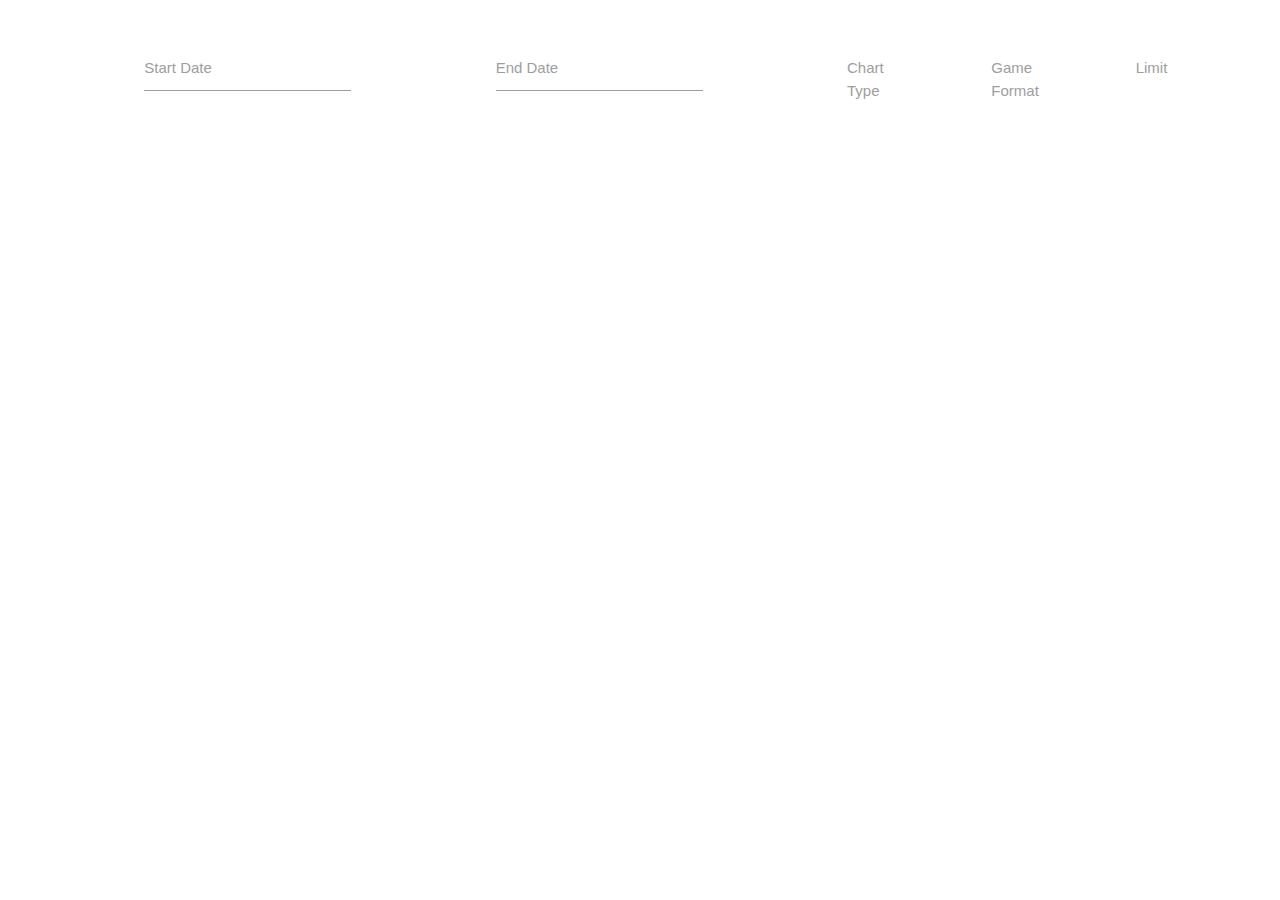
==== project/CricViz/BarChart/index.html @ fcf8f39d "project base code added" ====
<!DOCTYPE html>
<html>
  <head>
    <title>CricVix</title>
    <link rel="stylesheet" href="index.css">
    <script src="https://ajax.googleapis.com/ajax/libs/jquery/2.1.1/jquery.min.js"></script>
    <link rel="stylesheet" href="https://cdnjs.cloudflare.com/ajax/libs/materialize/1.0.0/css/materialize.min.css">

    <!-- Compiled and minified JavaScript -->
    <script src="https://cdnjs.cloudflare.com/ajax/libs/materialize/1.0.0/js/materialize.min.js"></script>
        
  
    <script src="https://d3js.org/d3.v4.min.js"></script>
</head>
<body>
    <div style="display: flex; justify-content: space-evenly;margin-top: 30px;">
        <div class="input-field">
            <input type="text" id="startDate" class="datepicker">
            <label for="startDate">Start Date</label>
        </div>
        <div class="input-field">
            <input type="text" id="endDate" class="datepicker">
            <label for="endDate">End Date</label>
        </div>
        <div class="input-field">
            <select onchange="onChartTypeChange(this)">
              <option value="Top Batsmen">Top Batsmen</option>
              <option value="Top Bowler">Top Bowler</option>
            </select>
            <label>Chart Type</label>
        </div>
        <div class="input-field">
            <select onchange="onGameFormatChange(this)">
              <option value="ODI">ODI Cricket</option>
              <option value="TEST">Test Cricket</option>
            </select>
            <label>Game Format</label>
        </div>
        <div class="input-field">
            <select onchange="onLimitChange(this)">
              <option value="10">10</option>
              <option value="20" selected>20</option>
              <option value="50">50</option>
              <option value="100">100</option>
            </select>
            <label>Limit</label>
        </div>
    </div>
    <svg class="BarChart" height="600" width="900"></svg>
    <script src="index.js"></script>
</body>
</html>
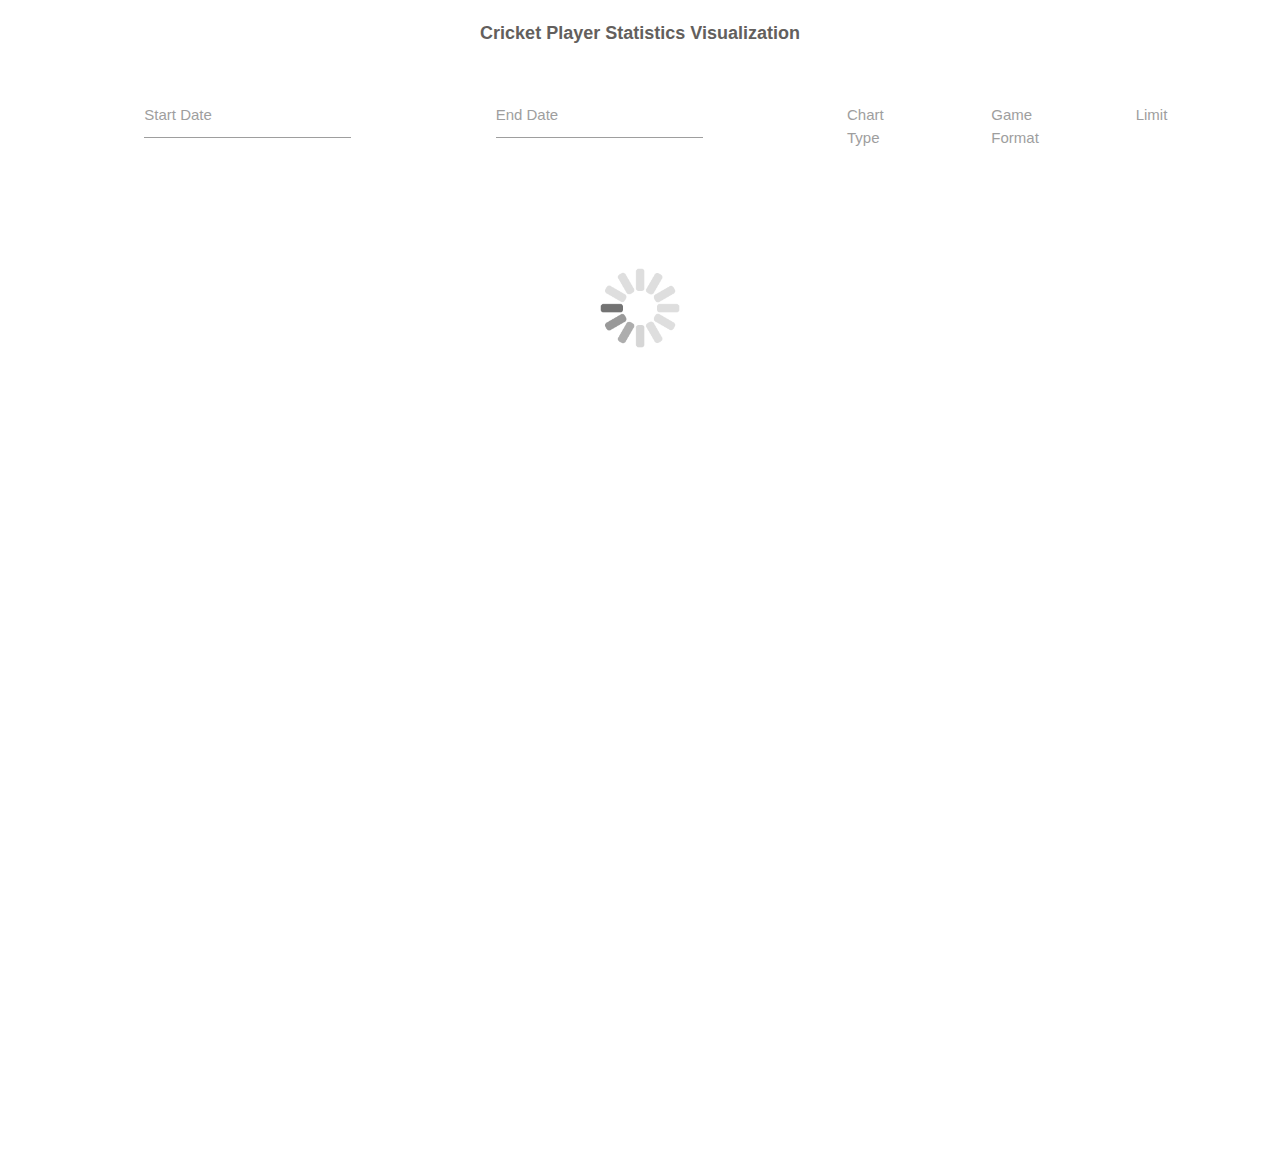
==== commit 933d7f31: "project calendar chart added" ====
--- a/project/CricViz/BarChart/index.html
+++ b/project/CricViz/BarChart/index.html
@@ -1,7 +1,7 @@
 <!DOCTYPE html>
 <html>
   <head>
-    <title>CricVix</title>
+    <title>CricViz</title>
     <link rel="stylesheet" href="index.css">
     <script src="https://ajax.googleapis.com/ajax/libs/jquery/2.1.1/jquery.min.js"></script>
     <link rel="stylesheet" href="https://cdnjs.cloudflare.com/ajax/libs/materialize/1.0.0/css/materialize.min.css">
@@ -13,13 +13,16 @@
     <script src="https://d3js.org/d3.v4.min.js"></script>
 </head>
 <body>
+    <div class="VizTitle">
+      Cricket Player Statistics Visualization
+    </div>
     <div style="display: flex; justify-content: space-evenly;margin-top: 30px;">
         <div class="input-field">
-            <input type="text" id="startDate" class="datepicker">
+            <input type="text" id="startDate" class="datepicker inputText">
             <label for="startDate">Start Date</label>
         </div>
         <div class="input-field">
-            <input type="text" id="endDate" class="datepicker">
+            <input type="text" id="endDate" class="datepicker inputText">
             <label for="endDate">End Date</label>
         </div>
         <div class="input-field">
@@ -46,7 +49,18 @@
             <label>Limit</label>
         </div>
     </div>
-    <svg class="BarChart" height="600" width="900"></svg>
+    <div id="LoadingSection" style="display: flex; align-items: center; justify-content: center;height:300px;">
+      <span><img src="./loading.jpg" height="80" width="80"></span>
+    </div>
+    <div style="display: flex;flex-wrap: wrap; justify-content: center;">
+      <svg class="BarChart" height="600" width="900"></svg>
+      <div style="width: 500px;margin-top: 50px;">
+        <div id="teamColorLegendContainer">
+        </div>
+        <div id="playerDescriptionContainer" style="margin-top: 50px;">
+        </div>
+      </div>
+    </div>
     <script src="index.js"></script>
 </body>
 </html>--- a/project/CricViz/BarChart/index.css
+++ b/project/CricViz/BarChart/index.css
@@ -0,0 +1,39 @@
+.tick text{
+    fill: #635F5D;
+}
+
+.inputText{
+    color: #635F5D;
+}
+
+.teamName{
+    color: #635F5D;
+    font-weight: 600;
+}
+
+.domain, .tick line{
+    stroke: #C0C0BB;
+}
+
+.x-axis-legend, .y-axis-legend, .title{
+    font-weight: 600;
+    fill: #635F5D;
+}
+
+.magnifier{
+    transition: transform .5s ease-out;
+    cursor: pointer;
+}
+
+.magnifier:hover{
+    transform: scale(1.05);
+}
+
+.VizTitle{
+    font-weight: 600;
+    color: #635F5D;
+    display: flex;
+    justify-content: center;
+    margin-top: 20px;
+    font-size: 18px;
+}
